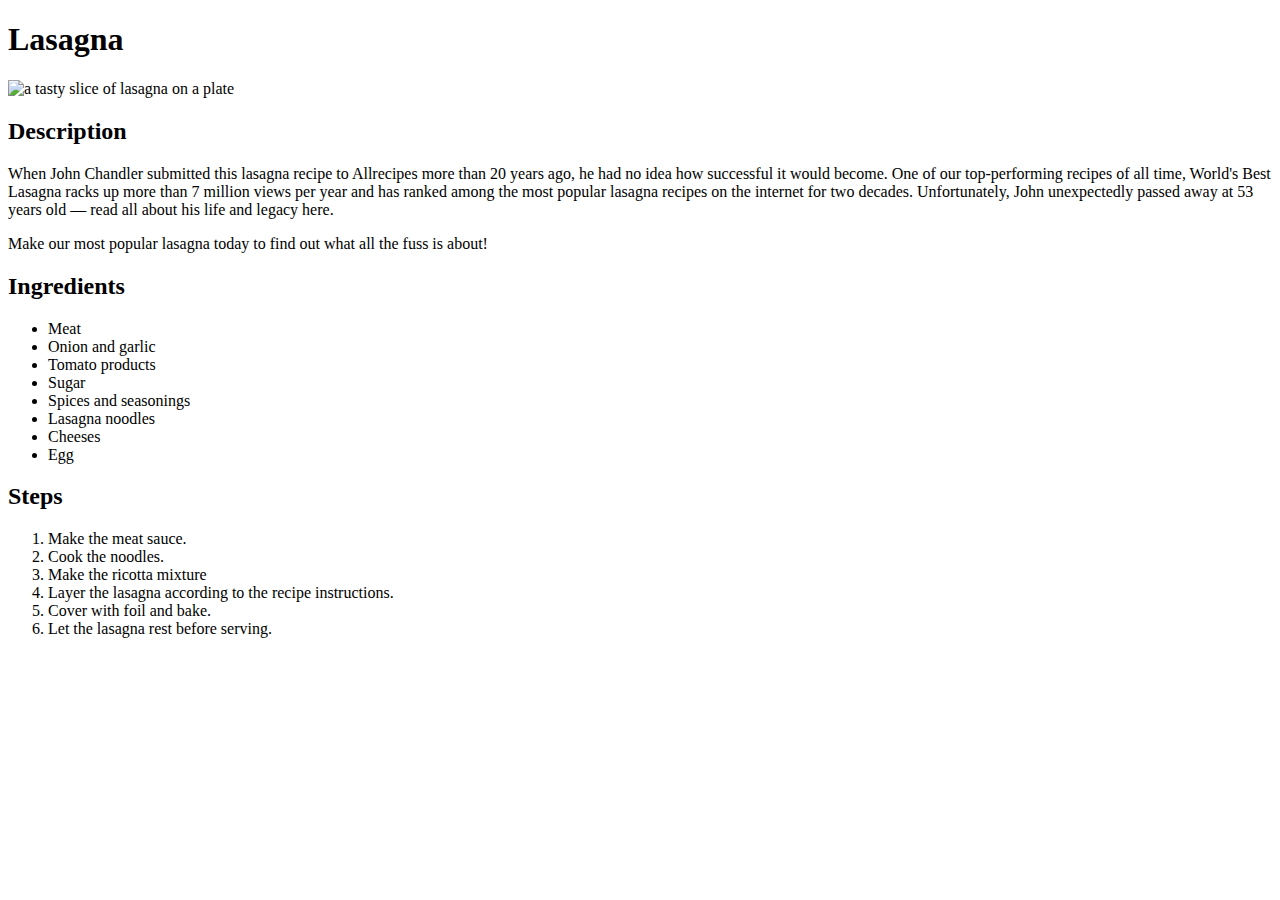
==== recipes/lasagna.html @ 37a5315d "Finish all recipes" ====
<!DOCTYPE html>
<html lang="en">
<head>
    <meta charset="UTF-8">
    <meta name="viewport" content="width=device-width, initial-scale=1.0">
    <title>Odin Lasagna</title>
</head>
<body>
    <h1>Lasagna</h1>
    <img src="https://www.allrecipes.com/thmb/B-2PaprzUHAvE3bJm4c4m7nYYKI=/1500x0/filters:no_upscale():max_bytes(150000):strip_icc():format(webp)/23600-worlds-best-lasagna-DDMFS-4x3-1196-24c5401652934ffb96d3d94bc9fbe2d7.jpg" alt="a tasty slice of lasagna on a plate" width="500">
    <h2>Description</h2>
    <p>When John Chandler submitted this lasagna recipe to Allrecipes more than 20 years ago, he had no idea how successful it would become. One of our top-performing recipes of all time, World's Best Lasagna racks up more than 7 million views per year and has ranked among the most popular lasagna recipes on the internet for two decades. Unfortunately, John unexpectedly passed away at 53 years old — read all about his life and legacy here.</p>
    <p>Make our most popular lasagna today to find out what all the fuss is about!</p>
    <h2>Ingredients</h2>
    <ul>
        <li>Meat</li>
        <li>Onion and garlic</li>
        <li>Tomato products</li>
        <li>Sugar</li>
        <li>Spices and seasonings</li>
        <li>Lasagna noodles</li>
        <li>Cheeses</li>
        <li>Egg</li>
    </ul>
    <h2>Steps</h2>
    <ol>
        <li>Make the meat sauce.</li>
        <li>Cook the noodles.</li>
        <li>Make the ricotta mixture</li>
        <li>Layer the lasagna according to the recipe instructions.</li>
        <li>Cover with foil and bake.</li>
        <li>Let the lasagna rest before serving.</li>
    </ol>
</body>
</html>
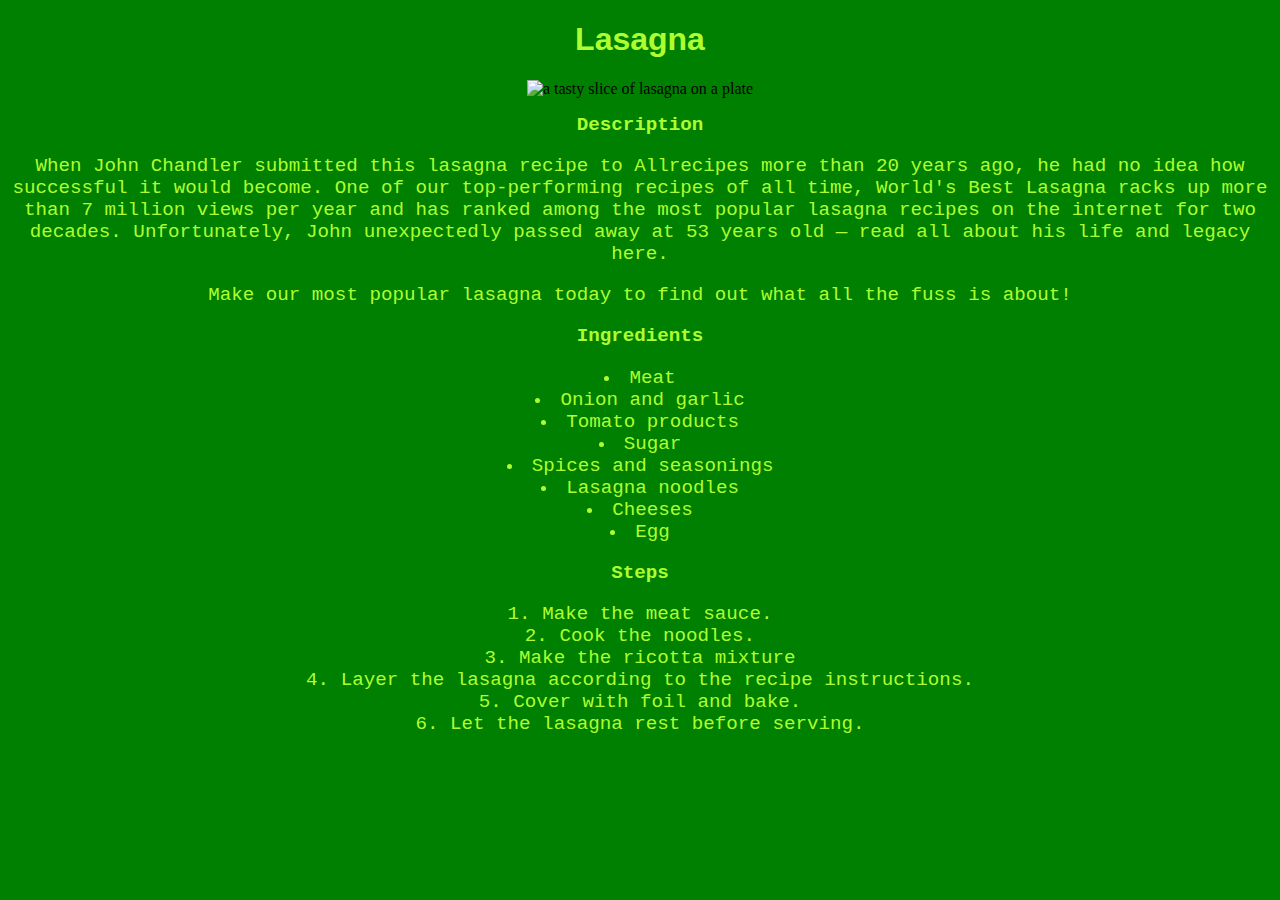
==== commit 69fb2039: "Add CSS to change colors, fonts and positions" ====
--- a/recipes/lasagna.html
+++ b/recipes/lasagna.html
@@ -4,15 +4,16 @@
     <meta charset="UTF-8">
     <meta name="viewport" content="width=device-width, initial-scale=1.0">
     <title>Odin Lasagna</title>
+    <link rel="stylesheet" href="./../styles/style.css">
 </head>
 <body>
-    <h1>Lasagna</h1>
+    <h1 class="text">Lasagna</h1>
     <img src="https://www.allrecipes.com/thmb/B-2PaprzUHAvE3bJm4c4m7nYYKI=/1500x0/filters:no_upscale():max_bytes(150000):strip_icc():format(webp)/23600-worlds-best-lasagna-DDMFS-4x3-1196-24c5401652934ffb96d3d94bc9fbe2d7.jpg" alt="a tasty slice of lasagna on a plate" width="500">
-    <h2>Description</h2>
-    <p>When John Chandler submitted this lasagna recipe to Allrecipes more than 20 years ago, he had no idea how successful it would become. One of our top-performing recipes of all time, World's Best Lasagna racks up more than 7 million views per year and has ranked among the most popular lasagna recipes on the internet for two decades. Unfortunately, John unexpectedly passed away at 53 years old — read all about his life and legacy here.</p>
-    <p>Make our most popular lasagna today to find out what all the fuss is about!</p>
-    <h2>Ingredients</h2>
-    <ul>
+    <h2 class="text">Description</h2>
+    <p class="text">When John Chandler submitted this lasagna recipe to Allrecipes more than 20 years ago, he had no idea how successful it would become. One of our top-performing recipes of all time, World's Best Lasagna racks up more than 7 million views per year and has ranked among the most popular lasagna recipes on the internet for two decades. Unfortunately, John unexpectedly passed away at 53 years old — read all about his life and legacy here.</p>
+    <p class="text">Make our most popular lasagna today to find out what all the fuss is about!</p>
+    <h2 class="text">Ingredients</h2>
+    <ul class="text">
         <li>Meat</li>
         <li>Onion and garlic</li>
         <li>Tomato products</li>
@@ -22,8 +23,8 @@
         <li>Cheeses</li>
         <li>Egg</li>
     </ul>
-    <h2>Steps</h2>
-    <ol>
+    <h2 class="text">Steps</h2>
+    <ol class="text">
         <li>Make the meat sauce.</li>
         <li>Cook the noodles.</li>
         <li>Make the ricotta mixture</li>
--- a/styles/style.css
+++ b/styles/style.css
@@ -0,0 +1,23 @@
+body {
+    background: green;
+    text-align: center;
+}
+
+.text, a {
+    color: greenyellow;
+    font-size: larger;
+    font-family: 'Courier New', Courier, monospace;
+}
+
+ul, ol {
+    padding-left: 0;
+}
+
+li {
+    list-style-position: inside;
+}
+
+h1.text {
+    font-size: xx-large;
+    font-family: 'Trebuchet MS', 'Lucida Sans Unicode', 'Lucida Grande', 'Lucida Sans', Arial, sans-serif;
+}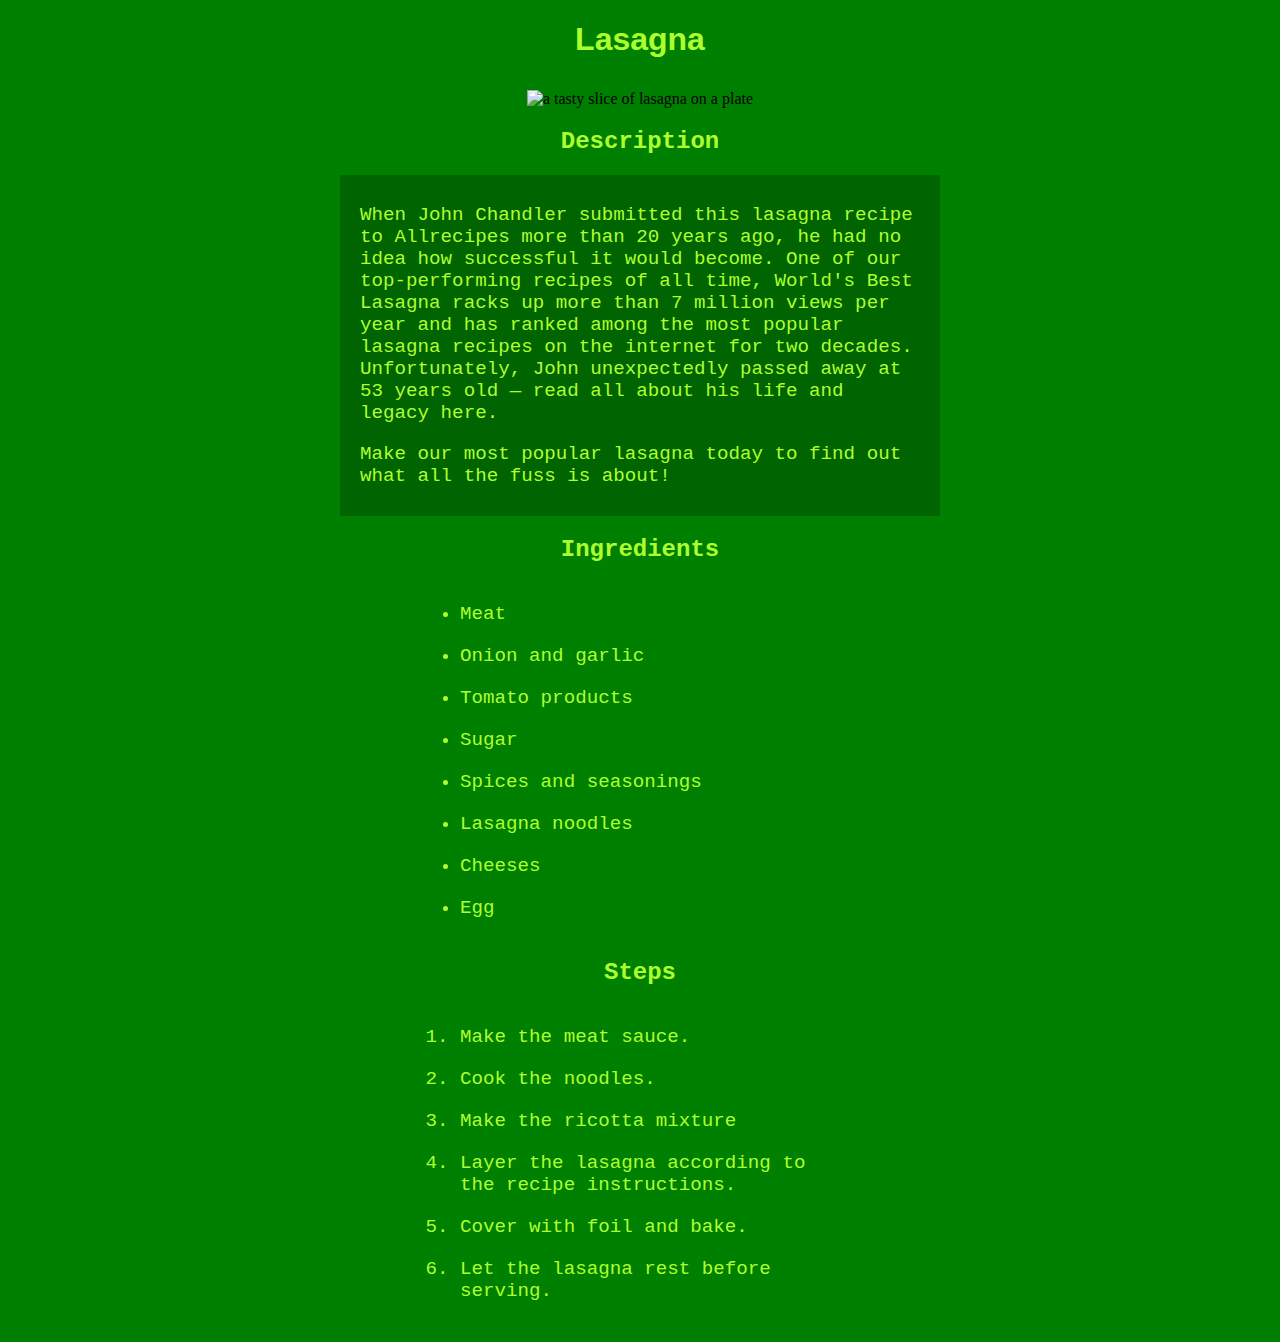
==== commit 7188f1e9: "Add new css file for recipe pages, clean up layout" ====
--- a/recipes/lasagna.html
+++ b/recipes/lasagna.html
@@ -4,14 +4,16 @@
     <meta charset="UTF-8">
     <meta name="viewport" content="width=device-width, initial-scale=1.0">
     <title>Odin Lasagna</title>
-    <link rel="stylesheet" href="./../styles/style.css">
+    <link rel="stylesheet" href="./../styles/style-recipe.css">
 </head>
 <body>
     <h1 class="text">Lasagna</h1>
     <img src="https://www.allrecipes.com/thmb/B-2PaprzUHAvE3bJm4c4m7nYYKI=/1500x0/filters:no_upscale():max_bytes(150000):strip_icc():format(webp)/23600-worlds-best-lasagna-DDMFS-4x3-1196-24c5401652934ffb96d3d94bc9fbe2d7.jpg" alt="a tasty slice of lasagna on a plate" width="500">
     <h2 class="text">Description</h2>
-    <p class="text">When John Chandler submitted this lasagna recipe to Allrecipes more than 20 years ago, he had no idea how successful it would become. One of our top-performing recipes of all time, World's Best Lasagna racks up more than 7 million views per year and has ranked among the most popular lasagna recipes on the internet for two decades. Unfortunately, John unexpectedly passed away at 53 years old — read all about his life and legacy here.</p>
-    <p class="text">Make our most popular lasagna today to find out what all the fuss is about!</p>
+    <div class="text">
+        <p>When John Chandler submitted this lasagna recipe to Allrecipes more than 20 years ago, he had no idea how successful it would become. One of our top-performing recipes of all time, World's Best Lasagna racks up more than 7 million views per year and has ranked among the most popular lasagna recipes on the internet for two decades. Unfortunately, John unexpectedly passed away at 53 years old — read all about his life and legacy here.
+        <p>Make our most popular lasagna today to find out what all the fuss is about!</p>
+    </div>
     <h2 class="text">Ingredients</h2>
     <ul class="text">
         <li>Meat</li>
--- a/styles/style-recipe.css
+++ b/styles/style-recipe.css
@@ -0,0 +1,42 @@
+body {
+    background: green;
+    margin: 5px auto;
+    width: 600px;
+    text-align: center;
+}
+
+.text{
+    color: greenyellow;
+    font-size: larger;
+    font-family: 'Courier New', Courier, monospace;
+}
+
+div.text {
+    padding: 10px 20px;
+    background-color: darkgreen;
+    text-align: left;
+}
+
+ul, ol {
+    text-align: left;
+    width: 400px;
+    padding-left: 0;
+    margin: 40px auto;
+}
+
+img {
+    margin-top: 10px;
+}
+
+li {
+    margin: 20px;
+}
+
+h1.text {
+    font-size: xx-large;
+    font-family: 'Trebuchet MS', 'Lucida Sans Unicode', 'Lucida Grande', 'Lucida Sans', Arial, sans-serif;
+}
+
+h2.text {
+    font-size: x-large;
+}